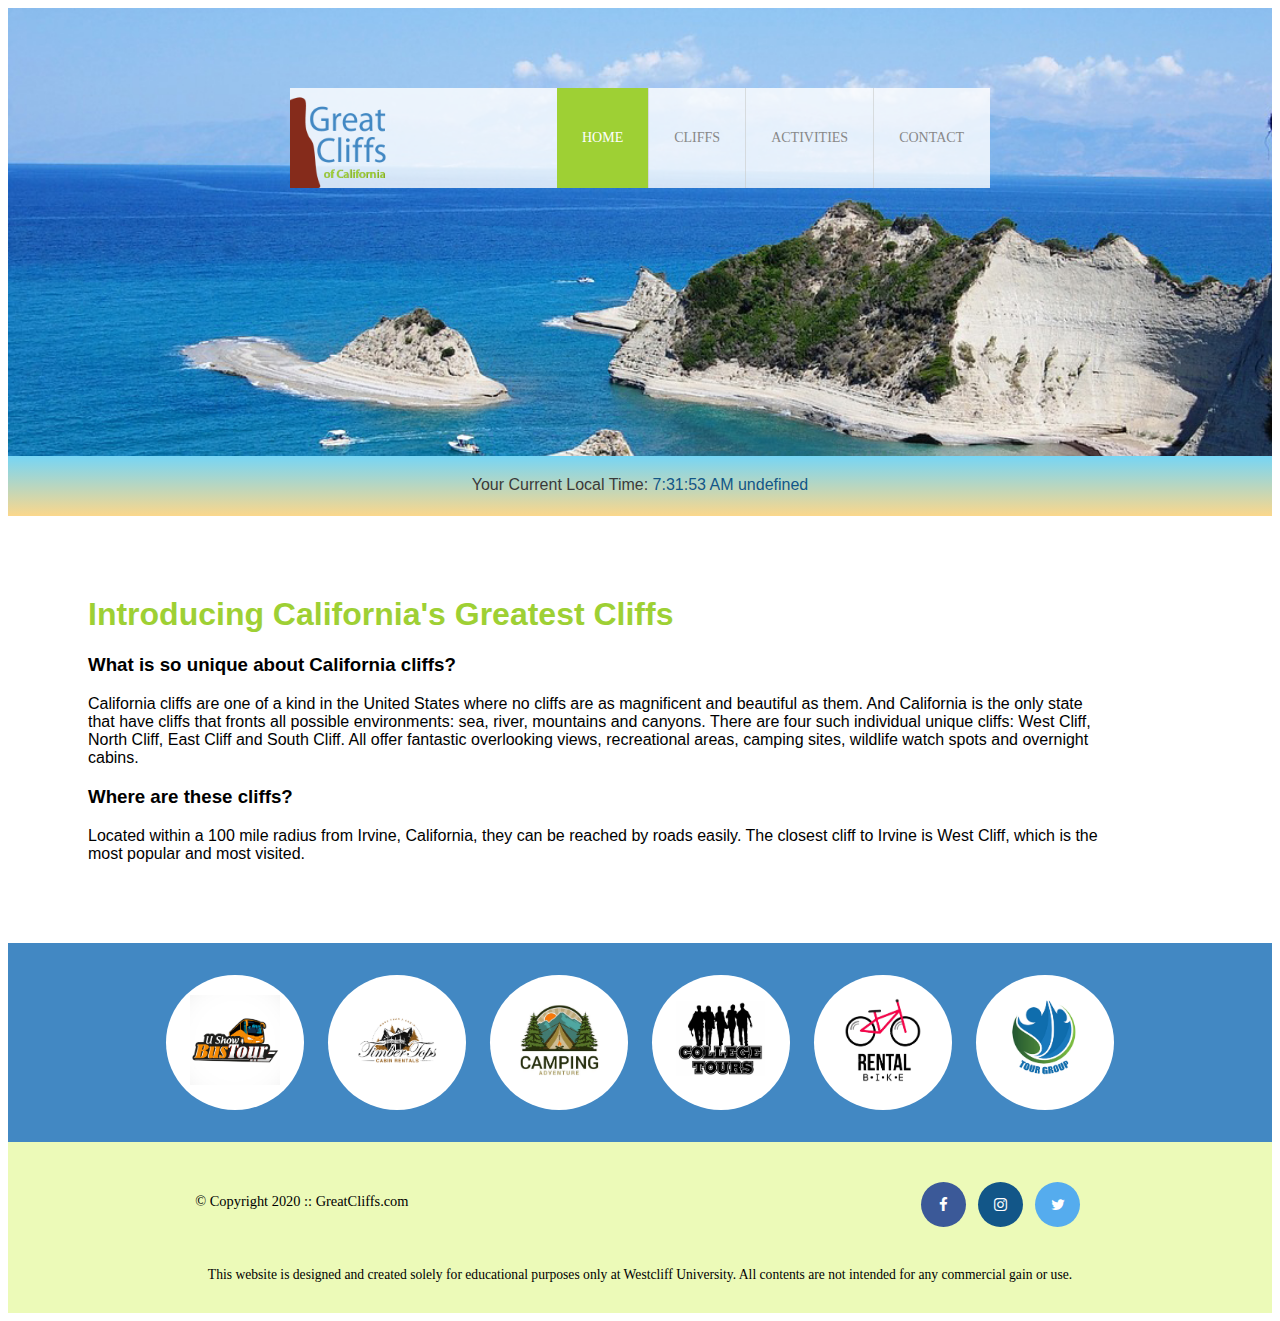
==== index.html @ cbd9a1cf "Copy homework module 1" ====
<!DOCTYPE html>
<html>
    <head>
        <title>Greatest Cliffs</title>
        <meta charset="utf-8">

        <!-- Font Awesome -->
        <link rel="stylesheet" href="https://cdnjs.cloudflare.com/ajax/libs/font-awesome/4.7.0/css/font-awesome.min.css">
        <link rel="stylesheet" href="styles.css">
    </head>
    <body id="home">
        <div>
            <header>
                <div class="main-header">
                    <div class="logo">
                        <img src="images/logo.png" alt="Great Cliffs Logo" width="125">
                    </div>
                    <nav class="main-menu">
                        <ul>
                            <li class="active"><a href="index.html">Home</a></li>
                            <li><a href="cliffs.html">Cliffs</a></li>
                            <li><a href="activities.html">Activities</a></li>
                            <li><a href="contact.html">Contact</a></li>
                        </ul>
                    </nav>
                </div>
            </header>
            <section id="timeofday">
                <span>Your Current Local Time: </span>
                <span id="clock"></span>
            </section>
            <main>
                <h1>Introducing California's Greatest Cliffs</h1>
                <h3>What is so unique about California cliffs?</h3>
                <p>
                    California cliffs are one of a kind in the United States where no cliffs are as magnificent 
                    and beautiful as them. And California is the only state that have cliffs that fronts all possible 
                    environments: sea, river, mountains and canyons. There are four such individual unique cliffs: 
                    West Cliff, North Cliff, East Cliff and South Cliff. All offer fantastic overlooking views, recreational 
                    areas, camping sites, wildlife watch spots and overnight cabins.
                </p>
                <h3>Where are these cliffs?</h3>
                <p>
                    Located within a 100 mile radius from Irvine, California, they can be reached by roads easily. 
                    The closest cliff to Irvine is West Cliff, which is the most popular and most visited.
                </p>
            </main>
            <section>
                <ul id="partners">
                    <!--
                    <li class="partner">
                        <img src="images/partners/partner-bustour.png" alt="Partner Bus Tours">
                    </li>
                    <li class="partner">
                        <img src="images/partners/partner-cabinrental.png" alt="Partner Cabin Rental">
                    </li>
                    <li class="partner">
                        <img src="images/partners/partner-campingadv.png" alt="Partner Camping Adventure">
                    </li>
                    <li class="partner">
                        <img src="images/partners/partner-collegetours.png" alt="Partner College Tours">
                    </li>
                    <li class="partner">
                        <img src="images/partners/partner-rentalbike.png" alt="Partner Bike Rentals">
                    </li>
                    <li class="partner">
                        <img src="images/partners/partner-tourgroup.png" alt="Partner Tour Group">
                    </li>
                    -->
                </ul>
            </section>
            <footer>
                <div id="nondisclaimer">
                    <div class="copy">
                        &copy; Copyright 2020 :: GreatCliffs.com
                    </div>
                    <div class="social">
                        <a href="#" class="fa fa-facebook"></a>
                        <a href="#" class="fa fa-instagram"></a>
                        <a href="#" class="fa fa-twitter"></a>
                    </div>
                </div>
                <div id="disclaimer">
                    <p>
                        This website is designed and created solely for educational purposes only at Westcliff University. 
                        All contents are not intended for any commercial gain or use.
                    </p>
                </div>
            </footer>
        </div>

        <!-- Digital Clock -->
        <script src="js/digclock.js"></script>

        <!-- Partners -->
        <script src="js/site_scripts.js"></script>

    </body>
</html>
---- styles.css ----
/* Header */
header {
    width: 100%;
    min-height: 400px;
    padding-top: 3em;
}

#home header {
    background: no-repeat lightgray url(images/cliff_ocean.jpg);
    background-size: 1500px;
}

#activities header {
    background: no-repeat lightgray url(images/runfly.jpg);
    background-size: 1500px;
}

#contact header {
    background: no-repeat lightgray url(images/cliff_rock.jpg);
    background-size: 1500px;
}

#cliffs header {
    background: no-repeat lightgray url(images/forest_cliff.jpeg);
    background-size: 1500px;
}

.main-header {
    background-color: rgb(255, 255, 255, 0.8);
    width: 700px;
    margin: 2em auto 0 auto;
    min-height: 100px;
    height: 100px;
}

.main-header .logo img {
    width: 100px;
    height: 100px;
    margin: 0 2em 0 0;
    float: left;
}

/* Navigation */
.main-menu {
    margin-left: 227px;
    font-weight: 400;
}

.main-menu ul li {
    list-style-type: none;
    display: inline-block;
    float: left;
    padding-left: 25px;
    padding-right: 25px;
    border-left: 1px solid rgba(202, 204, 202, 0.6);
    line-height: 100px;
    text-transform: uppercase;
    font-size: 14px;
}

.main-menu ul li a {
    text-decoration: none;
    color: #888;
}

.main-menu ul li a:hover {
    color: #9ed034;;
}

.main-menu ul li.active {
    background: #9ed034;
    border: none;
}

.main-menu ul li.active a {
    color: #fff;
}

/* Main */
main {
    width: 80%;
    font-family: Arial, Helvetica, sans-serif;
    margin: 5em 0 5em 5em;
}

main h1 {
    color: #9ed034;
}

/* Partners */
section {
    width: 100%;
    background-color: #4288C3;
}

section #partners {
    width: 1200px;
    padding: 2em 0 2em 0;
    margin: 0 auto;
    text-align: center;
}

section #partners .partner {
    display: inline-block;
    margin: 0 0.75em;
    padding: 1.3em 1.5em;
    background-color: #fff;
    border-radius: 50%;
}

section #partners .partner img {
    width: 90px;
    height: 90px;
}

/* Footer */
footer {
    width: 100%;
    height: 155px;
    padding-bottom: 1em;
    background-color: #ecfab8;
}

footer #nondisclaimer .copy {
    padding: 3.5em 3.5em 3.5em 13em;
    float: left;
    font-size: 0.9em;
}

footer #nondisclaimer .social {
    padding: 2.5em;
    margin-right: 9.25em;
    float: right;
}

footer #disclaimer {
    clear: both;
}

footer #disclaimer p {
    font-size: 0.85em;
    text-align: center;
}

footer #nondisclaimer .social .fa {
    padding: 15px;
    font-size: 15px;
    width: 15px;
    text-align: center;
    text-decoration: none;
    margin: 0 4px;
    border-radius: 50%;
}

footer #nondisclaimer .social .fa:hover {
    opacity: 0.7;
}

footer #nondisclaimer .social .fa-facebook {
    background: #3B5998;
    color: white;
}

footer #nondisclaimer .social .fa-twitter {
    background: #55ACEE;
    color: white;
}

footer #nondisclaimer .social .fa-instagram {
    background: #125688;
    color: white;
}

/* Home */
#timeofday {
    font-family: Arial, Helvetica, sans-serif;
    color: #3a3a3a;
    background: linear-gradient(0deg, rgba(251,215,139,1) 0%, rgba(118,213,245,1) 100%);
    text-align: center;
    height: 2.5em;
    padding-top: 1.25em;
}

#clock {
    color: #125688;
}

/* Activities */
table {
    width: 1000px;
    margin: 4em auto 0 auto;
}

caption {
    background: #852B1B;
    height: 40px;
    color: #fff;
    font-size: 1.3em;
    font-weight: bold;
    padding-top: 1em;
}

thead {
    background: #BDE1FF;
}

tbody {
    background: #EEFFE6;
    text-align: center;
}

th, td {
    width: 225px;
    height: 75px;
    vertical-align: middle;
    border: solid 1px #852B1B;
}

th:first-child {
    width: 125px;
    height: 50px;
    background: #4977D1;
    color: #fff;
}

td:first-child {
    font-weight: bold;
    background: #BDE1FF;
}

/* Contact */
#contact main p {
    padding-bottom: 0.8em;
}

.contactinfo div {
    padding-bottom: 0.5em;
}

.contactinfo div span:first-child, label {
    font-weight: bold;
}

fieldset {
    border: 2px solid #9ed034;
}

legend {
    color: #4977D1;
    font-weight: bold;
    text-transform: uppercase;
    padding: 0 0.5em 0 0.5em;
}

form div {
    padding: 1em 0 0 0;
}

.textbox label, .commentbox label {
    display: block;
}

.textbox label:not(:first-child) {
    padding: 0.5em 0 0 0;
}

.textbox input {
    width: 52%;
    height: 1.5em;
}

select {
    width: 15em;
    height: 1.5em;
    text-align: center;
}

.commentbox textarea {
    width: 52%;
    height: 15em;
}

.button {
    width: 10em;
    height: 5em;
    margin: auto;
}

.randomcode {
    width: 52%;
    margin: auto;
}

.randomcode input {
    width: 10em;
    height: 1.5em;
}

.randomcode #codes {
    background-color: lightgray;
    padding: 12px 15px 12px 15px;
    margin-left: 10px;
    display: inline;
}

input[type="submit"] {
    border: none;
    /* background-color: #4977D1; */
    color: #fff;
    width: 8em;
    height: 3em;
    font-weight: bold;
    font-size: large;
    margin: auto;
}

/* Cliffs */
.cliffImages {
    display: flex;
    flex-direction: row;
    justify-content: center;
    text-align: center;
    align-items: center;
}

.cliffImages img {
    width: 30em;
}

.cliffImages div {
    padding: 1em 1em 1em 1em;
}

.cliffImages div div {
    padding: 1em 1em 1em 1em;
}

.cliffImages p {
    background-color: #832a1c;
    color: white;
    height: 30px;
    margin: 0;
    padding-top: 10px;
}
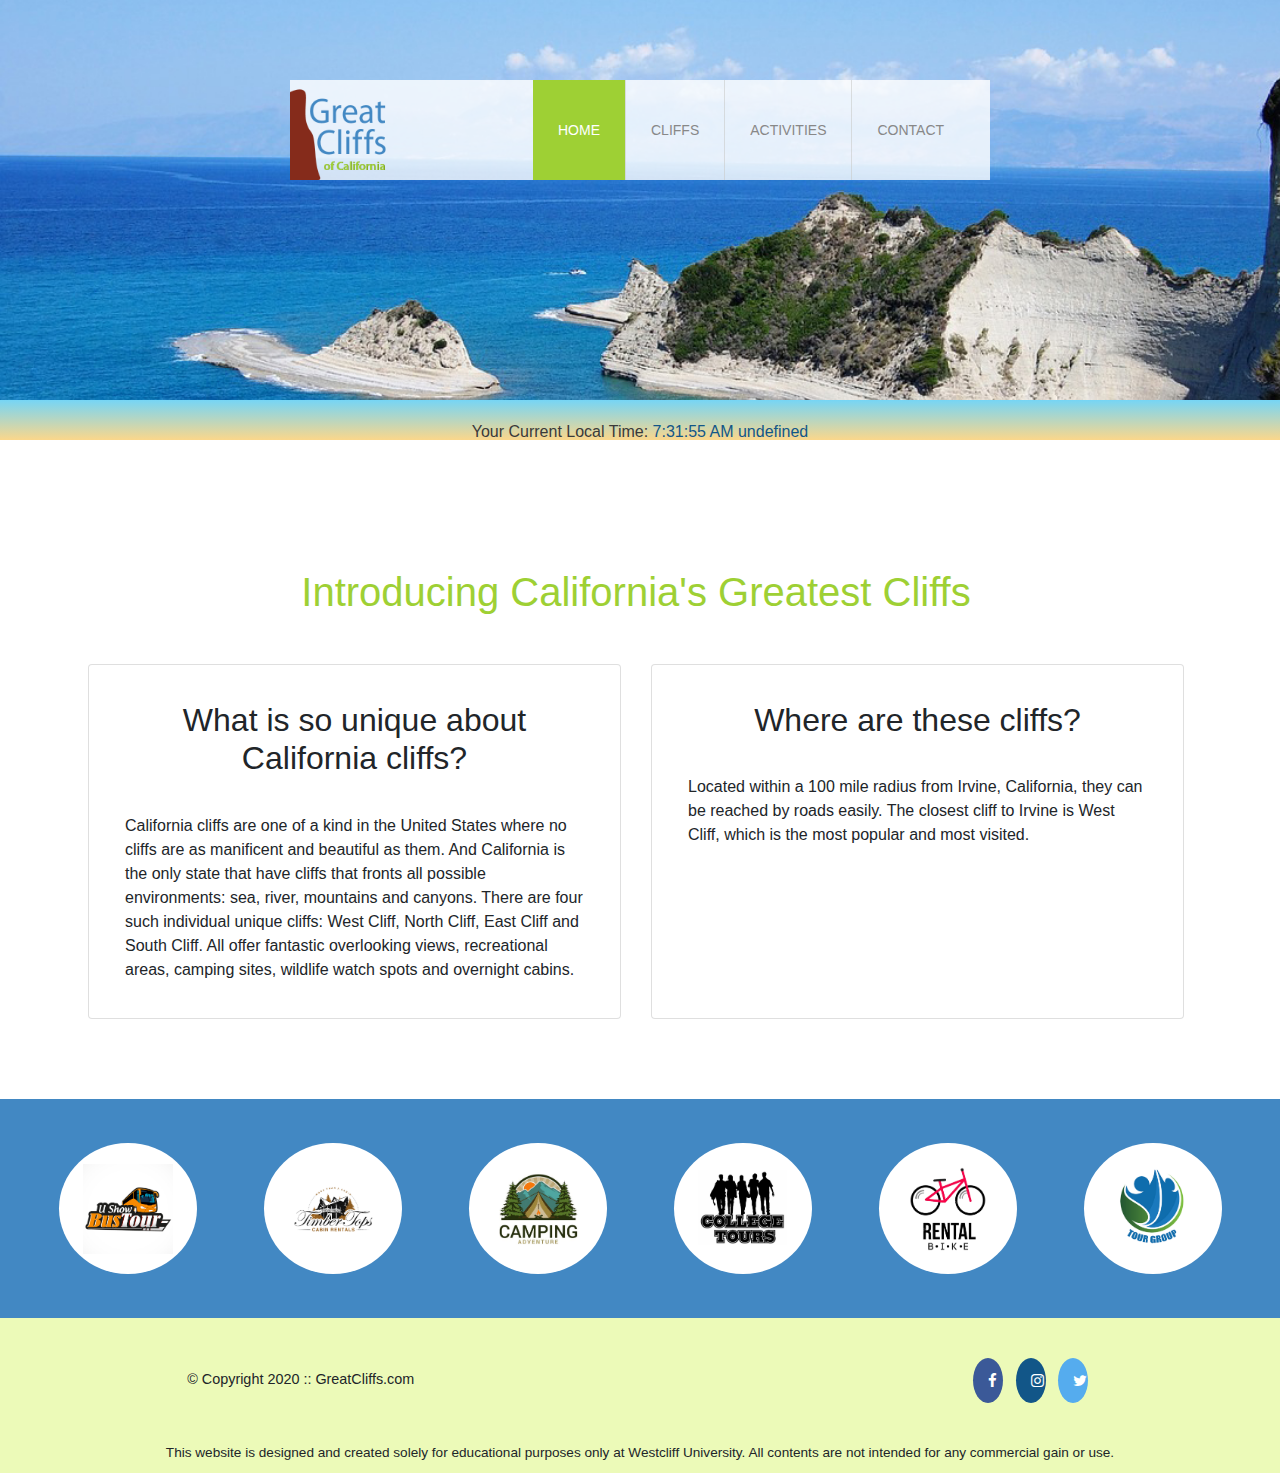
==== commit c9e176f5: "Update week 6 day 2 homework into this repo" ====
--- a/index.html
+++ b/index.html
@@ -3,9 +3,14 @@
     <head>
         <title>Greatest Cliffs</title>
         <meta charset="utf-8">
+        <meta name="viewport" content="width = device-width, initial-scale = 1, shrink-to-fit = no">
+        
+        <!-- Bootstrap CSS -->
+        <link rel="stylesheet" href="https://maxcdn.bootstrapcdn.com/bootstrap/4.5.2/css/bootstrap.min.css">
 
         <!-- Font Awesome -->
         <link rel="stylesheet" href="https://cdnjs.cloudflare.com/ajax/libs/font-awesome/4.7.0/css/font-awesome.min.css">
+
         <link rel="stylesheet" href="styles.css">
     </head>
     <body id="home">
@@ -15,13 +20,21 @@
                     <div class="logo">
                         <img src="images/logo.png" alt="Great Cliffs Logo" width="125">
                     </div>
-                    <nav class="main-menu">
-                        <ul>
-                            <li class="active"><a href="index.html">Home</a></li>
-                            <li><a href="cliffs.html">Cliffs</a></li>
-                            <li><a href="activities.html">Activities</a></li>
-                            <li><a href="contact.html">Contact</a></li>
-                        </ul>
+                    <nav class="main-menu navbar navbar-expand-lg navbar-light bg-transparent">
+                        <!-- Hamburger Menu -->
+                        <button class="navbar-toggler" type="button" data-toggle="collapse" data-target="#navbarContent"
+                            aria-controls="navbarContent" aria-expanded="false" aria-label="Toggle navigation">
+                    
+                            <span class="navbar-toggler-icon"></span>
+                        </button>
+                        <div class="collapse navbar-collapse" id="navbarContent">
+                            <ul class="navbar-nav">
+                                <li class="active nav-item"><a href="index.html">Home</a></li>
+                                <li class="nav-item"><a href="cliffs.html">Cliffs</a></li>
+                                <li class="nav-item"><a href="activities.html">Activities</a></li>
+                                <li class="nav-item"><a href="contact.html">Contact</a></li>
+                            </ul>
+                        </div>
                     </nav>
                 </div>
             </header>
@@ -30,43 +43,73 @@
                 <span id="clock"></span>
             </section>
             <main>
-                <h1>Introducing California's Greatest Cliffs</h1>
-                <h3>What is so unique about California cliffs?</h3>
-                <p>
-                    California cliffs are one of a kind in the United States where no cliffs are as magnificent 
-                    and beautiful as them. And California is the only state that have cliffs that fronts all possible 
-                    environments: sea, river, mountains and canyons. There are four such individual unique cliffs: 
-                    West Cliff, North Cliff, East Cliff and South Cliff. All offer fantastic overlooking views, recreational 
-                    areas, camping sites, wildlife watch spots and overnight cabins.
-                </p>
-                <h3>Where are these cliffs?</h3>
-                <p>
-                    Located within a 100 mile radius from Irvine, California, they can be reached by roads easily. 
-                    The closest cliff to Irvine is West Cliff, which is the most popular and most visited.
-                </p>
+                <div class="grid_system">
+                    <h1 class="text-center m-5">Introducing California's Greatest Cliffs</h1>
+                    <div class="row card-deck">
+                        <div class="card col-sm-6 p-3">
+                            <div class="card-body">
+                                <h2 class="card-title text-center pb-4">What is so unique about California cliffs?</h2>
+                                <p class="card-text">
+                                    California cliffs are one of a kind in the United States where
+                                    no cliffs are as manificent and beautiful as them. And
+                                    California is the only state that have cliffs that fronts all
+                                    possible environments: sea, river, mountains and canyons. There
+                                    are four such individual unique cliffs: West Cliff, North Cliff,
+                                    East Cliff and South Cliff. All offer fantastic overlooking
+                                    views, recreational areas, camping sites, wildlife watch spots
+                                    and overnight cabins.
+                                </p>
+                            </div>
+                        </div>
+                        <div class="card col-sm-6 p-3">
+                            <div class="card-body">
+                                <h2 class="card-title text-center pb-4">Where are these cliffs?</h2>
+                                <p class="card-text">
+                                    Located within a 100 mile radius from Irvine, California, they
+                                    can be reached by roads easily. The closest cliff to Irvine is
+                                    West Cliff, which is the most popular and most visited.
+                                </p>
+                            </div>
+                        </div>
+                    </div>
+                </div>
             </main>
             <section>
                 <ul id="partners">
-                    <!--
-                    <li class="partner">
-                        <img src="images/partners/partner-bustour.png" alt="Partner Bus Tours">
-                    </li>
-                    <li class="partner">
-                        <img src="images/partners/partner-cabinrental.png" alt="Partner Cabin Rental">
-                    </li>
-                    <li class="partner">
-                        <img src="images/partners/partner-campingadv.png" alt="Partner Camping Adventure">
-                    </li>
-                    <li class="partner">
-                        <img src="images/partners/partner-collegetours.png" alt="Partner College Tours">
-                    </li>
-                    <li class="partner">
-                        <img src="images/partners/partner-rentalbike.png" alt="Partner Bike Rentals">
-                    </li>
-                    <li class="partner">
-                        <img src="images/partners/partner-tourgroup.png" alt="Partner Tour Group">
-                    </li>
-                    -->
+                    <div class="grid-system">
+                        <div id="partnersRow" class="row">
+                            <div class="col-sm-6 col-md-4 col-lg-2">
+                                <li class="partner">
+                                    <img src="images/partners/partner-bustour.png" alt="Partner Bus Tours">
+                                </li>
+                            </div>
+                            <div class="col-sm-6 col-md-4 col-lg-2">
+                                <li class="partner">
+                                    <img src="images/partners/partner-cabinrental.png" alt="Partner Cabin Rental">
+                                </li>
+                            </div>
+                            <div class="col-sm-6 col-md-4 col-lg-2">
+                                <li class="partner">
+                                    <img src="images/partners/partner-campingadv.png" alt="Partner Camping Adventure">
+                                </li>
+                            </div>
+                            <div class="col-sm-6 col-md-4 col-lg-2">
+                                <li class="partner">
+                                    <img src="images/partners/partner-collegetours.png" alt="Partner College Tours">
+                                </li>
+                            </div>
+                            <div class="col-sm-6 col-md-4 col-lg-2">
+                                <li class="partner">
+                                    <img src="images/partners/partner-rentalbike.png" alt="Partner Bike Rentals">
+                                </li>
+                            </div>
+                            <div class="col-sm-6 col-md-4 col-lg-2">
+                                <li class="partner">
+                                    <img src="images/partners/partner-tourgroup.png" alt="Partner Tour Group">
+                                </li>
+                            </div>
+                        </div>
+                    </div>
                 </ul>
             </section>
             <footer>
@@ -92,8 +135,12 @@
         <!-- Digital Clock -->
         <script src="js/digclock.js"></script>
 
-        <!-- Partners -->
-        <script src="js/site_scripts.js"></script>
+        <!-- Bootstrap jQuery -->
+        <script src="https://ajax.googleapis.com/ajax/libs/jquery/3.5.1/jquery.min.js"></script>
+        <!-- Bootstrap Popper -->
+        <script src="https://cdnjs.cloudflare.com/ajax/libs/popper.js/1.16.0/umd/popper.min.js"></script>
+        <!-- Bootstrap JS -->
+        <script src="https://maxcdn.bootstrapcdn.com/bootstrap/4.5.2/js/bootstrap.min.js"></script>
 
     </body>
 </html>--- a/styles.css
+++ b/styles.css
@@ -27,7 +27,8 @@
 
 .main-header {
     background-color: rgb(255, 255, 255, 0.8);
-    width: 700px;
+    max-width: 700px;
+    width: 80%;
     margin: 2em auto 0 auto;
     min-height: 100px;
     height: 100px;
@@ -56,6 +57,7 @@
     line-height: 100px;
     text-transform: uppercase;
     font-size: 14px;
+    margin-top: -0.55em;
 }
 
 .main-menu ul li a {
@@ -78,9 +80,9 @@
 
 /* Main */
 main {
-    width: 80%;
+    padding: 3em 6em 3em 5.5em;
+    margin: 2em 0;
     font-family: Arial, Helvetica, sans-serif;
-    margin: 5em 0 5em 5em;
 }
 
 main h1 {
@@ -94,7 +96,8 @@
 }
 
 section #partners {
-    width: 1200px;
+    width: 100%;
+    max-width: 1200px;
     padding: 2em 0 2em 0;
     margin: 0 auto;
     text-align: center;
@@ -102,7 +105,7 @@
 
 section #partners .partner {
     display: inline-block;
-    margin: 0 0.75em;
+    margin: 0.75em 0 0.75em;
     padding: 1.3em 1.5em;
     background-color: #fff;
     border-radius: 50%;
@@ -228,6 +231,40 @@
     background: #BDE1FF;
 }
 
+.highlightCell {
+    color:white;
+    background-color: #9ed034;
+    font-weight: bold;
+}
+
+#activities main #displaySelected {
+    visibility: hidden;
+    margin: 0 auto;
+    width: 600px;
+    border: 2px solid #9ed034;
+    padding: 0.75em;
+}
+
+#activities main #displaySelected #result, #activities main #displaySelected #sendInfo {
+    display: inline-block;
+    margin: 0;
+}
+
+#activities main #result {
+    min-height: 50px;
+    width: 300px;
+    padding: 0;
+}
+
+#activities main #result h4 {
+    margin-bottom: 1em;
+    font-size: 1.15em;
+}
+
+#activities main #displaySelected #sendInfo input[type="email"] {
+    width: 200px;
+}
+
 /* Contact */
 #contact main p {
     padding-bottom: 0.8em;
@@ -341,4 +378,56 @@
     height: 30px;
     margin: 0;
     padding-top: 10px;
+}
+
+/* ACTIVATE BELOW WHEN TESTING NAVIGATION AND OTHERS FOR RWD */
+
+/* Media Queries */
+@media (max-width: 768px) {
+    footer #nondisclaimer .copy {
+        padding: 3.5em 0em 3.5em 0em;
+        text-align: center;
+        float: none;
+        font-size: 0.9em;
+      }
+      footer #nondisclaimer .social {
+        padding: 2.5em 0;
+        margin: 0;
+        text-align: center;
+        float: none;
+      }
+}
+
+@media (max-width: 991px) {
+    .main-header {
+        position: relative;
+    }
+    .logo img {
+        position: relative;
+    }
+    .main-menu {
+        width: 200px;
+        background-color:rgb(255, 255, 255);
+        position: absolute;
+        right: -6em;
+        top: 2em;
+      }
+      .main-menu ul {
+        margin-top: 2.5em;
+        margin-left: -7em;
+        margin-right: 7em;
+        background-color: rgb(255, 255, 255);;
+      }
+      .main-menu ul li {
+        border-bottom: 1px solid rgba(202, 204, 202, 0.6);
+      }
+      main {
+        padding: 3em 4em 3em 3.5em;
+        margin: 0;
+      }
+      #home .main-col-content {
+        padding: 25px;
+        min-height: 450px;
+        margin-top: 1em;
+      }
 }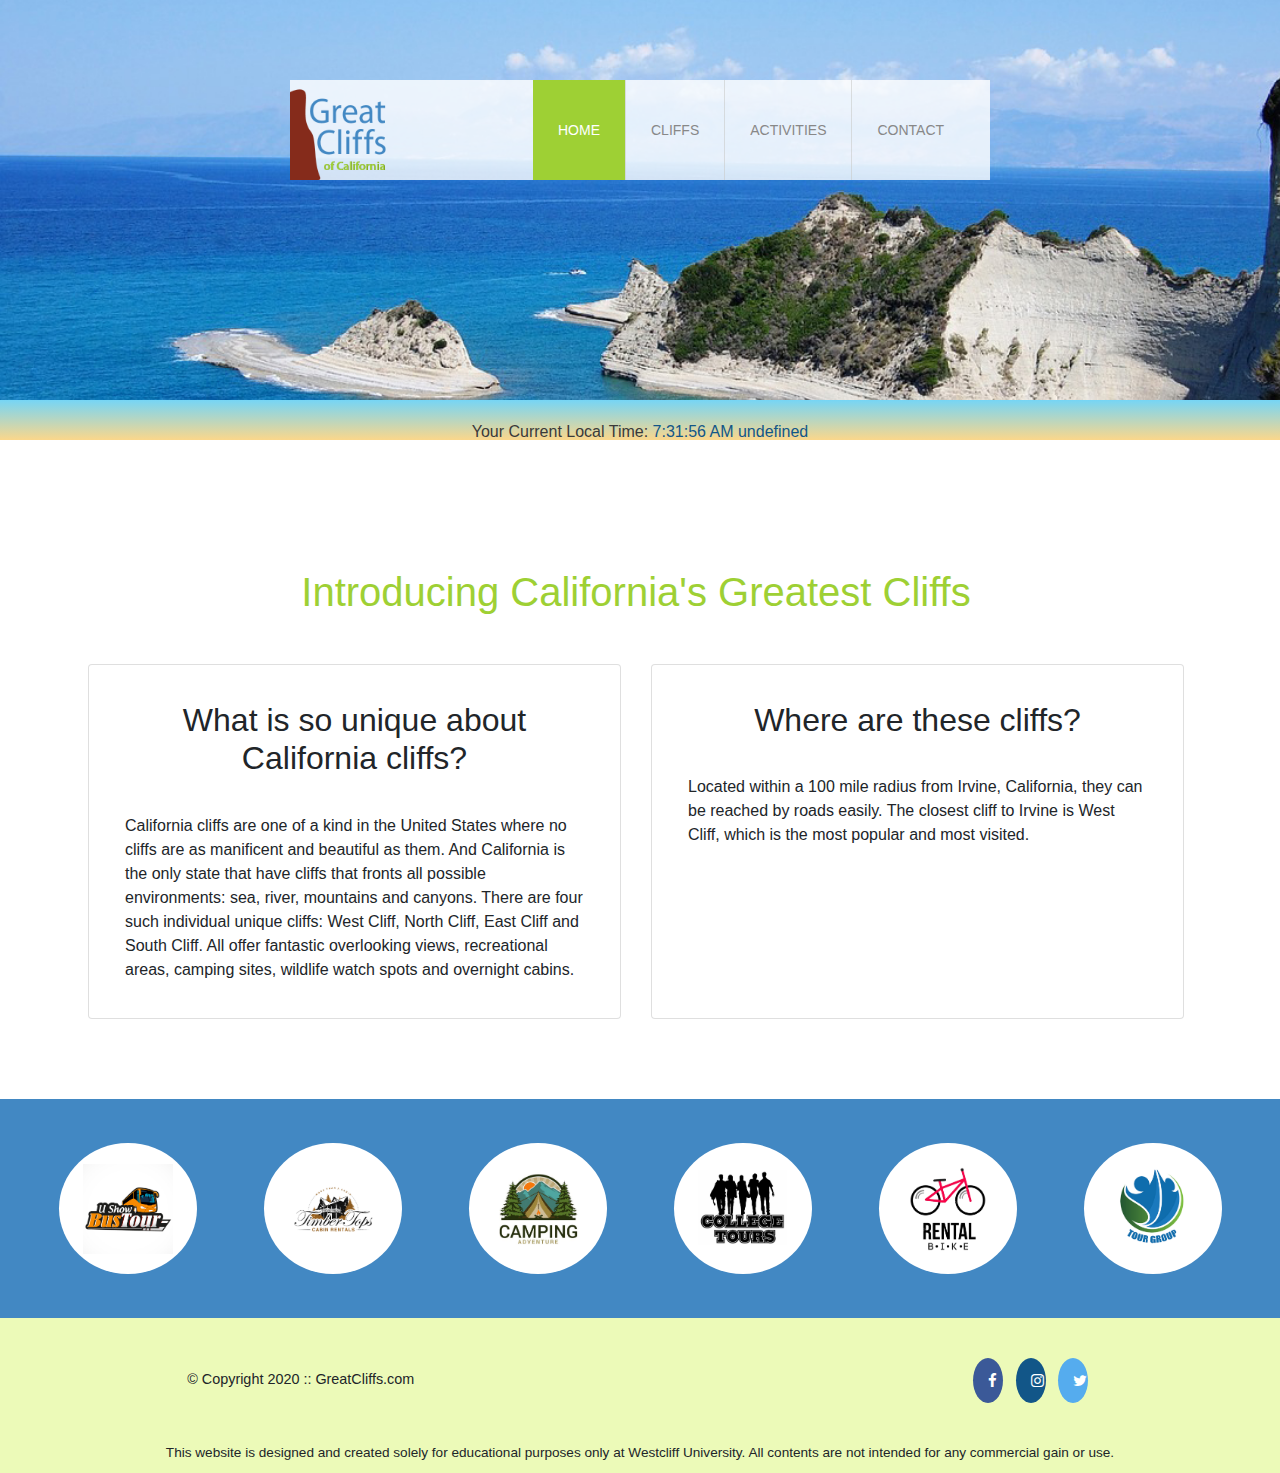
==== commit 2793677a: "Update partner images script to include bootstrap classes" ====
--- a/index.html
+++ b/index.html
@@ -78,36 +78,6 @@
                 <ul id="partners">
                     <div class="grid-system">
                         <div id="partnersRow" class="row">
-                            <div class="col-sm-6 col-md-4 col-lg-2">
-                                <li class="partner">
-                                    <img src="images/partners/partner-bustour.png" alt="Partner Bus Tours">
-                                </li>
-                            </div>
-                            <div class="col-sm-6 col-md-4 col-lg-2">
-                                <li class="partner">
-                                    <img src="images/partners/partner-cabinrental.png" alt="Partner Cabin Rental">
-                                </li>
-                            </div>
-                            <div class="col-sm-6 col-md-4 col-lg-2">
-                                <li class="partner">
-                                    <img src="images/partners/partner-campingadv.png" alt="Partner Camping Adventure">
-                                </li>
-                            </div>
-                            <div class="col-sm-6 col-md-4 col-lg-2">
-                                <li class="partner">
-                                    <img src="images/partners/partner-collegetours.png" alt="Partner College Tours">
-                                </li>
-                            </div>
-                            <div class="col-sm-6 col-md-4 col-lg-2">
-                                <li class="partner">
-                                    <img src="images/partners/partner-rentalbike.png" alt="Partner Bike Rentals">
-                                </li>
-                            </div>
-                            <div class="col-sm-6 col-md-4 col-lg-2">
-                                <li class="partner">
-                                    <img src="images/partners/partner-tourgroup.png" alt="Partner Tour Group">
-                                </li>
-                            </div>
                         </div>
                     </div>
                 </ul>
@@ -135,6 +105,9 @@
         <!-- Digital Clock -->
         <script src="js/digclock.js"></script>
 
+        <!-- Partners -->
+        <script src="js/site_scripts.js"></script>
+
         <!-- Bootstrap jQuery -->
         <script src="https://ajax.googleapis.com/ajax/libs/jquery/3.5.1/jquery.min.js"></script>
         <!-- Bootstrap Popper -->
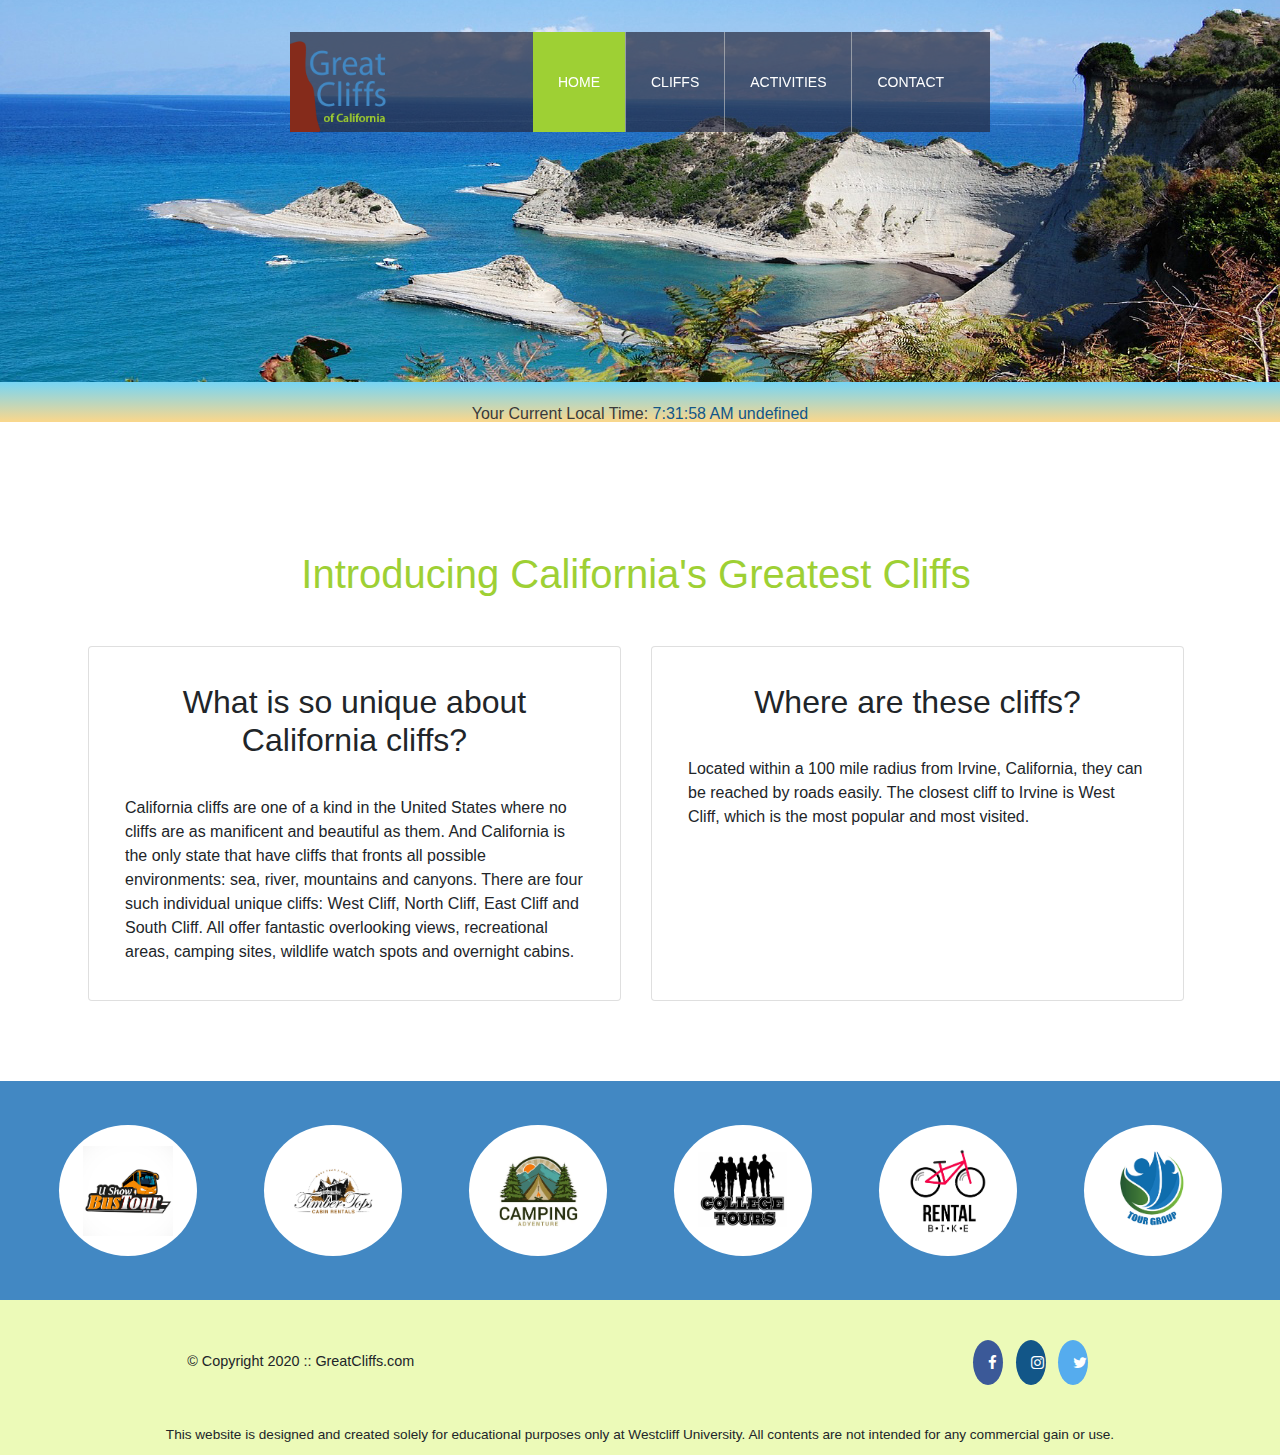
==== commit 9a1713e7: "Fix navbar css and fix sticky" ====
--- a/index.html
+++ b/index.html
@@ -15,29 +15,28 @@
     </head>
     <body id="home">
         <div>
-            <header>
-                <div class="main-header">
-                    <div class="logo">
-                        <img src="images/logo.png" alt="Great Cliffs Logo" width="125">
+            <div class="main-header">
+                <div class="logo">
+                    <img src="images/logo.png" alt="Great Cliffs Logo" width="125">
+                </div>
+                <nav class="main-menu navbar navbar-expand-lg navbar-dark bg-transparent">
+                    <!-- Hamburger Menu -->
+                    <button class="navbar-toggler" type="button" data-toggle="collapse" data-target="#navbarContent"
+                        aria-controls="navbarContent" aria-expanded="false" aria-label="Toggle navigation">
+                
+                        <span class="navbar-toggler-icon"></span>
+                    </button>
+                    <div class="collapse navbar-collapse" id="navbarContent">
+                        <ul class="navbar-nav">
+                            <li class="active nav-item"><a href="index.html">Home</a></li>
+                            <li class="nav-item"><a href="cliffs.html">Cliffs</a></li>
+                            <li class="nav-item"><a href="activities.html">Activities</a></li>
+                            <li class="nav-item"><a href="contact.html">Contact</a></li>
+                        </ul>
                     </div>
-                    <nav class="main-menu navbar navbar-expand-lg navbar-light bg-transparent">
-                        <!-- Hamburger Menu -->
-                        <button class="navbar-toggler" type="button" data-toggle="collapse" data-target="#navbarContent"
-                            aria-controls="navbarContent" aria-expanded="false" aria-label="Toggle navigation">
-                    
-                            <span class="navbar-toggler-icon"></span>
-                        </button>
-                        <div class="collapse navbar-collapse" id="navbarContent">
-                            <ul class="navbar-nav">
-                                <li class="active nav-item"><a href="index.html">Home</a></li>
-                                <li class="nav-item"><a href="cliffs.html">Cliffs</a></li>
-                                <li class="nav-item"><a href="activities.html">Activities</a></li>
-                                <li class="nav-item"><a href="contact.html">Contact</a></li>
-                            </ul>
-                        </div>
-                    </nav>
-                </div>
-            </header>
+                </nav>
+            </div>
+            <header></header>
             <section id="timeofday">
                 <span>Your Current Local Time: </span>
                 <span id="clock"></span>
--- a/styles.css
+++ b/styles.css
@@ -1,37 +1,39 @@
-/* Header */
-header {
-    width: 100%;
-    min-height: 400px;
-    padding-top: 3em;
-}
-
-#home header {
-    background: no-repeat lightgray url(images/cliff_ocean.jpg);
-    background-size: 1500px;
-}
-
-#activities header {
-    background: no-repeat lightgray url(images/runfly.jpg);
-    background-size: 1500px;
-}
-
-#contact header {
-    background: no-repeat lightgray url(images/cliff_rock.jpg);
-    background-size: 1500px;
-}
-
-#cliffs header {
-    background: no-repeat lightgray url(images/forest_cliff.jpeg);
-    background-size: 1500px;
+/* Navigation */
+
+#home {
+    background: no-repeat white url(images/cliff_ocean.jpg);
+    background-size: 100% 400px;
+}
+
+#activities {
+    background: no-repeat white url(images/runfly.jpg);
+    background-size: 100% 400px;
+}
+
+#contact {
+    background: no-repeat white url(images/cliff_rock.jpg);
+    background-size: 100% 400px;
+}
+
+#cliffs {
+    background: no-repeat white url(images/forest_cliff.jpeg);
+    background-size: 100% 400px;
+}
+
+header{
+    height: 250px;
 }
 
 .main-header {
-    background-color: rgb(255, 255, 255, 0.8);
+    background-color: rgb(38, 41, 61, 0.7);
     max-width: 700px;
     width: 80%;
     margin: 2em auto 0 auto;
     min-height: 100px;
     height: 100px;
+    position: sticky;
+    z-index: 100;
+    top: 0;
 }
 
 .main-header .logo img {
@@ -41,7 +43,6 @@
     float: left;
 }
 
-/* Navigation */
 .main-menu {
     margin-left: 227px;
     font-weight: 400;
@@ -62,7 +63,7 @@
 
 .main-menu ul li a {
     text-decoration: none;
-    color: #888;
+    color: rgb(255, 255, 255);
 }
 
 .main-menu ul li a:hover {
@@ -195,12 +196,12 @@
 }
 
 caption {
+    caption-side: top;
     background: #852B1B;
     height: 40px;
     color: #fff;
     font-size: 1.3em;
     font-weight: bold;
-    padding-top: 1em;
 }
 
 thead {
@@ -278,8 +279,9 @@
     font-weight: bold;
 }
 
-fieldset {
+form {
     border: 2px solid #9ed034;
+    padding: 1.5em 1em;
 }
 
 legend {
@@ -291,30 +293,6 @@
 
 form div {
     padding: 1em 0 0 0;
-}
-
-.textbox label, .commentbox label {
-    display: block;
-}
-
-.textbox label:not(:first-child) {
-    padding: 0.5em 0 0 0;
-}
-
-.textbox input {
-    width: 52%;
-    height: 1.5em;
-}
-
-select {
-    width: 15em;
-    height: 1.5em;
-    text-align: center;
-}
-
-.commentbox textarea {
-    width: 52%;
-    height: 15em;
 }
 
 .button {
@@ -324,31 +302,31 @@
 }
 
 .randomcode {
-    width: 52%;
-    margin: auto;
-}
-
-.randomcode input {
-    width: 10em;
-    height: 1.5em;
-}
-
-.randomcode #codes {
+    height: 5em;
+    padding-top: 0;
+}
+
+#codeentered {
+    max-width: 10em;
+    height: 2em;
+    margin-top: 1em;
+}
+
+#codes {
     background-color: lightgray;
-    padding: 12px 15px 12px 15px;
-    margin-left: 10px;
-    display: inline;
-}
-
-input[type="submit"] {
-    border: none;
-    /* background-color: #4977D1; */
+    max-width: 7em;
+    height: 3em;
+    padding: 0.75em;
+    margin-left: 0.5em;
+    margin-top: 1em;
+    display:inline;
+}
+
+.btn {
     color: #fff;
-    width: 8em;
-    height: 3em;
+    padding: 0.5em 2em;
     font-weight: bold;
     font-size: large;
-    margin: auto;
 }
 
 /* Cliffs */
@@ -383,7 +361,19 @@
 /* ACTIVATE BELOW WHEN TESTING NAVIGATION AND OTHERS FOR RWD */
 
 /* Media Queries */
+@media (max-width: 575px) {
+    .randomcode {
+        height: 8em;
+        align-items: end;
+    }
+}
 @media (max-width: 768px) {
+    .randomcode {
+        width: 100%;
+    }
+    .buttonContainer {
+        width: 100%;
+    }
     footer #nondisclaimer .copy {
         padding: 3.5em 0em 3.5em 0em;
         text-align: center;
@@ -398,16 +388,18 @@
       }
 }
 
+@media (min-width: 769px) {
+    .randomcode {
+        width: 50%;
+    }
+    .buttonContainer {
+        width: 50%;
+    }
+}
+
 @media (max-width: 991px) {
-    .main-header {
-        position: relative;
-    }
-    .logo img {
-        position: relative;
-    }
     .main-menu {
         width: 200px;
-        background-color:rgb(255, 255, 255);
         position: absolute;
         right: -6em;
         top: 2em;
@@ -416,7 +408,7 @@
         margin-top: 2.5em;
         margin-left: -7em;
         margin-right: 7em;
-        background-color: rgb(255, 255, 255);;
+        background-color: rgb(38, 41, 61, 0.7);
       }
       .main-menu ul li {
         border-bottom: 1px solid rgba(202, 204, 202, 0.6);
